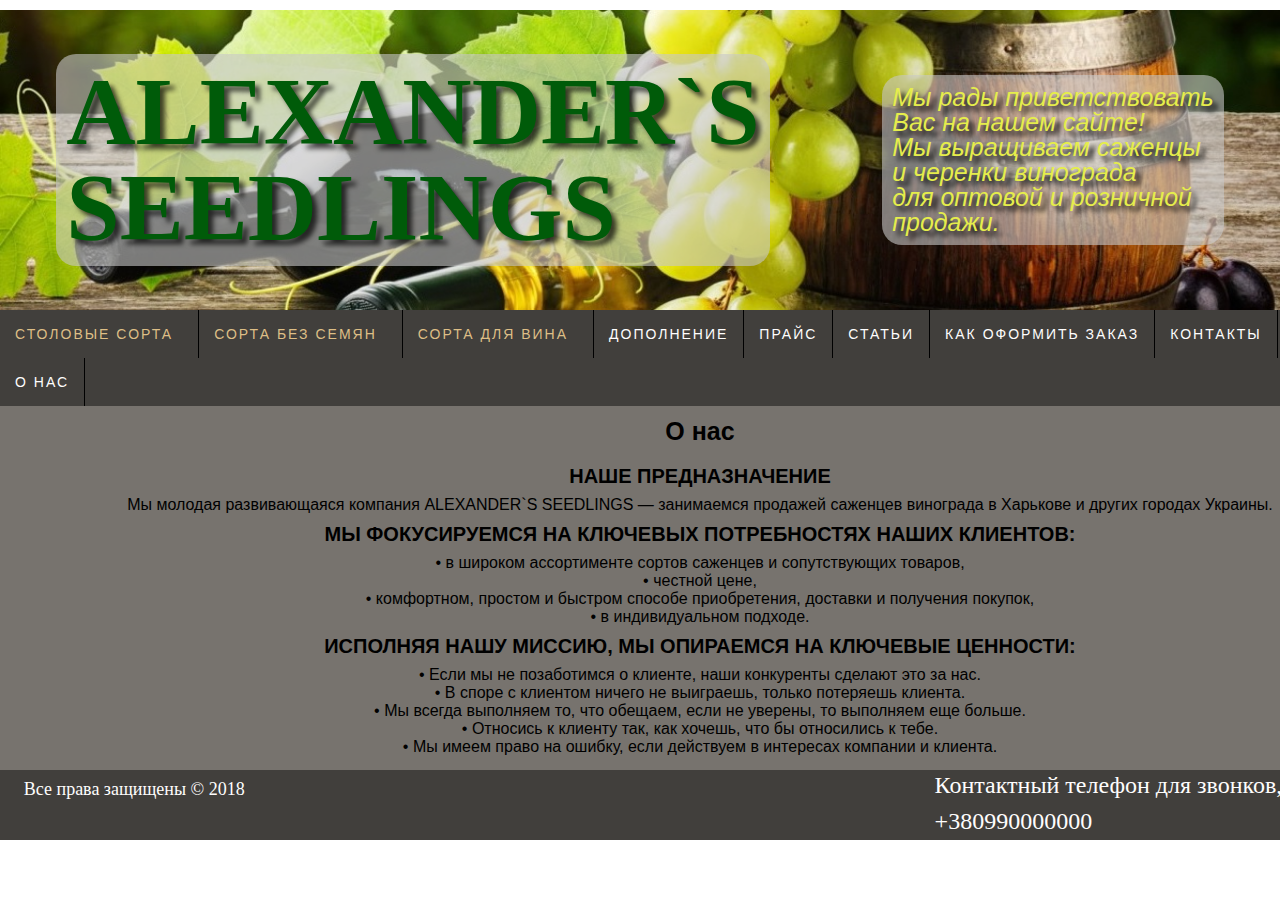
==== aboutUs.html @ 295a5fc2 "new pages" ====
<!DOCTYPE html>
<html>
<head>
	<meta charset="utf-8" />
	<!--[if lt IE 9]><script src="https://cdnjs.cloudflare.com/ajax/libs/html5shiv/3.7.3/html5shiv.min.js"></script><![endif]-->
	<title>ALEXANDER`S SEEDLINGS</title>
	<meta name="keywords" content="" />
	<meta name="description" content="" />
	<link rel="shortcut icon" href="assets/img/vine.ico" type="image/x-icon">

</head>

<body>

<div class="wrapper">

	<header>


	<div class="flex-container">
		<img class="headImg" src="assets/img/head.png"/>

			<a class="name" href="index.html">ALEXANDER`S </br>SEEDLINGS
			</a>
		<div class="presentation">
			<h2>Мы рады приветствовать </br>Вас на нашем сайте!</br> Мы выращиваем саженцы </br>и черенки винограда</br> для оптовой и розничной </br>продажи.</h2>
		</div>
	</div><!-- .flex-container-->
	</header><!-- .header-->


<!--menu-->
<nav>
  <ul class="topmenu">
    <li><a href="#" class="active">Столовые сорта<span class="fa fa-angle-down"></span></a>
      <ul class="submenu">
        <li><a href="">А Б В<span class="fa fa-angle-down"></span></a>
					<ul class="submenu">
						<li><a href="#">к-ш Вайт флейм</a></li>
						<li><a href="#">к-ш Вайт флейм</a></li>
						<li><a href="#">к-ш Вайт флейм</a></li>
					</ul>
				</li>
        <li><a href="">Г Д Е<span class="fa fa-angle-down"></span></a>
          <ul class="submenu">
            <li><a href="#">к-ш Вайт флейм</a></li>
            <li><a href="#">к-ш Вайт флейм</a></li>
            <li><a href="#">к-ш Вайт флейм</a></li>
          </ul>
        </li>
				<li><a href="">Ж З И<span class="fa fa-angle-down"></span></a>
					<ul class="submenu">
						<li><a href="#">к-ш Вайт флейм</a></li>
						<li><a href="#">к-ш Вайт флейм</a></li>
						<li><a href="#">к-ш Вайт флейм</a></li>
					</ul>
				</li>
				<li><a href="">К Л М<span class="fa fa-angle-down"></span></a>
					<ul class="submenu">
						<li><a href="#">к-ш Вайт флейм</a></li>
						<li><a href="#">к-ш Вайт флейм</a></li>
						<li><a href="#">к-ш Вайт флейм</a></li>
					</ul>
				</li>
				<li><a href="">Н О П<span class="fa fa-angle-down"></span></a>
					<ul class="submenu">
						<li><a href="#">к-ш Вайт флейм</a></li>
						<li><a href="#">к-ш Вайт флейм</a></li>
						<li><a href="#">к-ш Вайт флейм</a></li>
					</ul>
				</li>
				<li><a href="">Р С Т<span class="fa fa-angle-down"></span></a>
					<ul class="submenu">
						<li><a href="#">к-ш Вайт флейм</a></li>
						<li><a href="#">к-ш Вайт флейм</a></li>
						<li><a href="#">к-ш Вайт флейм</a></li>
					</ul>
				</li>
				<li><a href="">У Ф Х<span class="fa fa-angle-down"></span></a>
					<ul class="submenu">
						<li><a href="#">к-ш Вайт флейм</a></li>
						<li><a href="#">к-ш Вайт флейм</a></li>
						<li><a href="#">к-ш Вайт флейм</a></li>
					</ul>
				</li>
				<li><a href="">Ц Ч Ш<span class="fa fa-angle-down"></span></a>
					<ul class="submenu">
						<li><a href="#">к-ш Вайт флейм</a></li>
						<li><a href="#">к-ш Вайт флейм</a></li>
						<li><a href="#">к-ш Вайт флейм</a></li>
					</ul>
				</li>
				<li><a href="">Э Ю Я<span class="fa fa-angle-down"></span></a>
					<ul class="submenu">
						<li><a href="#">к-ш Вайт флейм</a></li>
						<li><a href="#">к-ш Вайт флейм</a></li>
						<li><a href="#">к-ш Вайт флейм</a></li>
					</ul>
				</li>
      </ul>
    </li>
		<li><a href="#" class="active">Сорта без семян<span class="fa fa-angle-down"></span></a>
			<ul class="submenu">
				<li><a href="">А Б В<span class="fa fa-angle-down"></span></a>
					<ul class="submenu">
						<li><a href="#">к-ш Вайт флейм</a></li>
						<li><a href="#">к-ш Вайт флейм</a></li>
						<li><a href="#">к-ш Вайт флейм</a></li>
					</ul>
				</li>
				<li><a href="">Г Д Е<span class="fa fa-angle-down"></span></a>
					<ul class="submenu">
						<li><a href="#">к-ш Вайт флейм</a></li>
						<li><a href="#">к-ш Вайт флейм</a></li>
						<li><a href="#">к-ш Вайт флейм</a></li>
					</ul>
				</li>
				<li><a href="">Ж З И<span class="fa fa-angle-down"></span></a>
					<ul class="submenu">
						<li><a href="#">к-ш Вайт флейм</a></li>
						<li><a href="#">к-ш Вайт флейм</a></li>
						<li><a href="#">к-ш Вайт флейм</a></li>
					</ul>
				</li>
				<li><a href="">К Л М<span class="fa fa-angle-down"></span></a>
					<ul class="submenu">
						<li><a href="#">к-ш Вайт флейм</a></li>
						<li><a href="#">к-ш Вайт флейм</a></li>
						<li><a href="#">к-ш Вайт флейм</a></li>
					</ul>
				</li>
				<li><a href="">Н О П<span class="fa fa-angle-down"></span></a>
					<ul class="submenu">
						<li><a href="#">к-ш Вайт флейм</a></li>
						<li><a href="#">к-ш Вайт флейм</a></li>
						<li><a href="#">к-ш Вайт флейм</a></li>
					</ul>
				</li>
				<li><a href="">Р С Т<span class="fa fa-angle-down"></span></a>
					<ul class="submenu">
						<li><a href="#">к-ш Вайт флейм</a></li>
						<li><a href="#">к-ш Вайт флейм</a></li>
						<li><a href="#">к-ш Вайт флейм</a></li>
					</ul>
				</li>
				<li><a href="">У Ф Х<span class="fa fa-angle-down"></span></a>
					<ul class="submenu">
						<li><a href="#">к-ш Вайт флейм</a></li>
						<li><a href="#">к-ш Вайт флейм</a></li>
						<li><a href="#">к-ш Вайт флейм</a></li>
					</ul>
				</li>
				<li><a href="">Ц Ч Ш<span class="fa fa-angle-down"></span></a>
					<ul class="submenu">
						<li><a href="#">к-ш Вайт флейм</a></li>
						<li><a href="#">к-ш Вайт флейм</a></li>
						<li><a href="#">к-ш Вайт флейм</a></li>
					</ul>
				</li>
				<li><a href="">Э Ю Я<span class="fa fa-angle-down"></span></a>
					<ul class="submenu">
						<li><a href="#">к-ш Вайт флейм</a></li>
						<li><a href="#">к-ш Вайт флейм</a></li>
						<li><a href="#">к-ш Вайт флейм</a></li>
					</ul>
				</li>
			</ul>
		</li>
		<li><a href="#" class="active">Сорта для вина<span class="fa fa-angle-down"></span></a>
			<ul class="submenu">
				<li><a href="">А Б В<span class="fa fa-angle-down"></span></a>
					<ul class="submenu">
						<li><a href="#">к-ш Вайт флейм</a></li>
						<li><a href="#">к-ш Вайт флейм</a></li>
						<li><a href="#">к-ш Вайт флейм</a></li>
					</ul>
				</li>
				<li><a href="">Г Д Е<span class="fa fa-angle-down"></span></a>
					<ul class="submenu">
						<li><a href="#">к-ш Вайт флейм</a></li>
						<li><a href="#">к-ш Вайт флейм</a></li>
						<li><a href="#">к-ш Вайт флейм</a></li>
					</ul>
				</li>
				<li><a href="">Ж З И<span class="fa fa-angle-down"></span></a>
					<ul class="submenu">
						<li><a href="#">к-ш Вайт флейм</a></li>
						<li><a href="#">к-ш Вайт флейм</a></li>
						<li><a href="#">к-ш Вайт флейм</a></li>
					</ul>
				</li>
				<li><a href="">К Л М<span class="fa fa-angle-down"></span></a>
					<ul class="submenu">
						<li><a href="#">к-ш Вайт флейм</a></li>
						<li><a href="#">к-ш Вайт флейм</a></li>
						<li><a href="#">к-ш Вайт флейм</a></li>
					</ul>
				</li>
				<li><a href="">Н О П<span class="fa fa-angle-down"></span></a>
					<ul class="submenu">
						<li><a href="#">к-ш Вайт флейм</a></li>
						<li><a href="#">к-ш Вайт флейм</a></li>
						<li><a href="#">к-ш Вайт флейм</a></li>
					</ul>
				</li>
				<li><a href="">Р С Т<span class="fa fa-angle-down"></span></a>
					<ul class="submenu">
						<li><a href="#">к-ш Вайт флейм</a></li>
						<li><a href="#">к-ш Вайт флейм</a></li>
						<li><a href="#">к-ш Вайт флейм</a></li>
					</ul>
				</li>
				<li><a href="">У Ф Х<span class="fa fa-angle-down"></span></a>
					<ul class="submenu">
						<li><a href="#">к-ш Вайт флейм</a></li>
						<li><a href="#">к-ш Вайт флейм</a></li>
						<li><a href="#">к-ш Вайт флейм</a></li>
					</ul>
				</li>
				<li><a href="">Ц Ч Ш<span class="fa fa-angle-down"></span></a>
					<ul class="submenu">
						<li><a href="#">к-ш Вайт флейм</a></li>
						<li><a href="#">к-ш Вайт флейм</a></li>
						<li><a href="#">к-ш Вайт флейм</a></li>
					</ul>
				</li>
				<li><a href="">Э Ю Я<span class="fa fa-angle-down"></span></a>
					<ul class="submenu">
						<li><a href="#">к-ш Вайт флейм</a></li>
						<li><a href="#">к-ш Вайт флейм</a></li>
						<li><a href="#">к-ш Вайт флейм</a></li>
					</ul>
				</li>
			</ul>
		</li>
    <li><a href="addition.html">Дополнение</a></li>
    <li><a href="priceList.html">Прайс</a></li>
		<li><a href="grapeArticles.html">Статьи</a></li>
		<li><a href="checkout.html">Как оформить заказ</a></li>
    <li><a href="contacts.html">Контакты</a></li>
		<li><a href="aboutUs.html">О нас</a></li>
  </ul>
</nav>



<!--menu-->

</div><!-- .wrapper -->

<div class="content">
	<div class="aboutUs">
		<h1 id="about">О нас</h1>

			<h2 class="headline">Наше предназначение</h2>
			<p>Мы молодая развивающаяся компания ALEXANDER`S SEEDLINGS — занимаемся продажей саженцев винограда в Харькове и других городах Украины.</p>

			<h2 class="headline">Мы фокусируемся на ключевых потребностях наших клиентов:</h2>
			<p>•	в широком ассортименте сортов саженцев и сопутствующих товаров,</p>
			<p>•	честной цене,</p>
			<p>•	комфортном, простом и быстром способе приобретения, доставки и получения покупок,</p>
			<p>•	в индивидуальном подходе.</p>

			<h2 class="headline">Исполняя нашу миссию, мы опираемся на ключевые
			Ценности:</h2>
			<p>•	Если мы не позаботимся о клиенте, наши конкуренты сделают это за нас.</p></p>
			<p>•	В споре с клиентом ничего не выиграешь, только потеряешь клиента.</p>
			<p>•	Мы всегда выполняем то, что обещаем, если не уверены, то выполняем еще больше.</p>
			<p>•	Относись к клиенту так, как хочешь, что бы относились к тебе.</p>
			<p>•	Мы имеем право на ошибку, если действуем в интересах компании и клиента.</p>


	</div><!-- .aboutUs -->
</div><!-- .content -->


<footer class="footer">
	<div class="rights">
		<p>Все права защищены &copy; 2018</p>
	</div>
	<div class="phone">
		<p>Контактный телефон для звонков, смс, Viber<br/><br/>+380990000000</p>
	</div>
</footer><!-- .footer -->

<link href="assets/css/style.css" rel="stylesheet">
<script src="assets/js/main.js"></script>
</body>
</html>
---- assets/css/style.css ----
* {
	box-sizing: border-box;
}

/* Eric Meyer's CSS Reset */
html, body, div, span, applet, object, iframe,
h1, h2, h3, h4, h5, h6, p, blockquote, pre,
a, abbr, acronym, address, big, cite, code,
del, dfn, em, img, ins, kbd, q, s, samp,
small, strike, strong, sub, sup, tt, var,
b, u, i, center,
dl, dt, dd, ol, ul, li,
fieldset, form, label, legend,
table, caption, tbody, tfoot, thead, tr, th, td,
article, aside, canvas, details, embed,
figure, figcaption, footer, header, hgroup,
menu, nav, output, ruby, section, summary,
time, mark, audio, video {
	margin: 0;
	padding: 0;
	border: 0;
	font-size: 100%;
	font: inherit;
	vertical-align: baseline;
}
/* HTML5 display-role reset for older browsers */
article, aside, details, figcaption, figure,
footer, header, hgroup, menu, nav, section {
	display: block;
}
body {
	line-height: 1;
	font: 12px/18px Tahoma, sans-serif;
	height: 100%;
}
ol, ul {
	list-style: none;
}
blockquote, q {
	quotes: none;
}
blockquote:before, blockquote:after,
q:before, q:after {
	content: '';
	content: none;
}
table {
	border-collapse: collapse;
	border-spacing: 0;
}
/* End of Eric Meyer's CSS Reset */

html {
	height: 100%;
}
article, aside, details, figcaption, figure, footer, header, hgroup, main, nav, section, summary {
	display: block;
}

html {
	min-width: 600px;
	max-width: 1400px;
	margin: 0 auto;
	min-height: 100%;
	height: auto !important;
}

/* Header
-----------------------------------------------------------------------------*/
.headImg {
	position: absolute;
	width: 100%;
	height: 100%;
	z-index: 100;
}

.flex-container {
	display: flex;
	position: relative;
	width: auto;
	height: 300px;
	margin-top: 10px;
	justify-content: space-around;
}

.flex-container .name {
	color: rgb(0, 91, 9);
	background-color: rgb(200, 200, 200, .6);
	padding: 10px;
	border-radius: 20px;
  font-size: 800%;
	font-weight: bold;
  margin-top: 0;
  text-shadow: rgba(0, 0, 0, .7) 5px 5px 5px;
	font-family: 'Roboto Slab', serif;
	line-height: 1;
	align-self: center;
	text-decoration: none;
	z-index: 200;

}

.flex-container .presentation {
  width: auto;
  background-color: rgb(200, 200, 200, .6);
	border-radius: 20px;
  padding: 10px;
  color: rgb(229, 237, 76);
  font-style: oblique;
  font-size: 25px;
	line-height: 1;
  text-shadow: rgba(0, 0, 0, 1) 5px 5px 5px;
	align-self: center;
	z-index: 200;
	}

/* Middle Menu
-----------------------------------------------------------------------------*/
nav {
	background: #413F3C;
}
nav ul {
  margin: 0;
  padding: 0;
  list-style: none;
}
nav ul:after {
  content: "";
  display: table;
  clear: both;
}
nav a {
  text-decoration: none;
  display: block;
  transition: .3s linear;
}
.topmenu > li {
  float: left;
  position: relative;
  border-right: 1px solid black;
}
.topmenu > li:first-child {
	border-left: 0;
}
.topmenu > li > a {
  padding: 15px 15px;
  font-size: 14px;
  text-transform: uppercase;
  color: #FEFDFD;
  letter-spacing: 2px;
}
.topmenu > li > a.active,
.submenu a:hover {
	color: #ddbe86;
}
.topmenu .fa,
.submenu .fa {
  margin: 5px;
  color: inherit;
}
.submenu {
  position: absolute;
  z-index: 5;
  min-width: 200px;
  background: white;
  border-top: 1px solid #CBCBCC;
  border-left: 1px solid #CBCBCC;
  border-right: 1px solid #CBCBCC;
  visibility: hidden;
  opacity: 0;
  transform-origin: 0% 0%;
  transform: rotateX(-90deg);
  transition: .3s linear;
}
.submenu li {
	position: relative;
}
.submenu li a {
  color: #282828;
  padding: 10px 20px;
  font-size: 14px;
  border-bottom: 1px solid #CBCBCC;
}
.submenu .submenu {
  position: absolute;
  left: 100%;
  top: -1px;
  transition: .3s linear;
}
nav li:hover > .submenu {
  transform: rotateX(0deg);
  visibility: visible;
  opacity: 1;
}

/* Content
-----------------------------------------------------------------------------*/
.content {
	width: 1400px;
	height: auto;
	margin: 0;
	padding: 0;
	background-color: #77736e;
}

.mainPagePhotos {
	width: 100%;
	height: auto;
	display: flex;
	flex-basis: auto;
	flex-direction: row;
	justify-content: center;
	flex-wrap: wrap;
}

.mainPagePhotos a {
	width: auto;
	height: auto;
	align-self: flex-start;
	box-shadow: 0 0 30px #FEFDFD;
	margin: 20px;
}


/* Content contactInformation
-----------------------------------------------------------------------------*/
.contactInformation {
	width: 100%;
	height: auto;
	display: flex;
	flex-basis: auto;
	flex-direction: column;
	justify-content: center;
	align-items: center;
	flex-wrap: wrap;
}

.contactInformation h2 {
	line-height: 2;
	font-size: 20px;
}

.contactInformation p {
	line-height: 2;
	font-size: 20px;
}

/* Content aboutUs
-----------------------------------------------------------------------------*/
.aboutUs {
	width: 100%;
	height: auto;
	display: flex;
	flex-basis: auto;
	flex-direction: column;
	justify-content: center;
	align-items: center;
	flex-wrap: wrap;
	padding-bottom: 1%;
	}

#about {
	font-size: 25px;
	font-weight: bold;
	line-height: 2;
}

.aboutUs .headline {
	text-transform: uppercase;
	font-weight: bold;
	line-height: 2;
	font-size: 20px;
}

.aboutUs p {
	font-size: 16px;
}

/* Content checkout
-----------------------------------------------------------------------------*/

.checkout {
	width: 100%;
	height: auto;
	display: flex;
	flex-basis: auto;
	flex-direction: column;
	justify-content: center;
	align-items: center;
	flex-wrap: wrap;
	padding-bottom: 1%;
}

#necessary {
	font-size: 25px;
	font-weight: bold;
	line-height: 2;
}

.checkout p {
	font-size: 20px;
	line-height: 2;
}

/* Content grapeArticles
-----------------------------------------------------------------------------*/

































/* Footer
-----------------------------------------------------------------------------*/
.footer {
	display: flex;
	flex-direction: row;
	justify-content: space-between;
	align-items: flex-start;
	padding: auto;
	min-width: 600px;
	width: 1400px;
	height: 70px;
	background: #413F3C;
	padding: 0;
  color: #FEFDFD;
  font-family: 'Roboto Slab', serif;
	padding: 10px;
}

.rights {
  width: auto;
  margin-left: 1%;
  font-size: 1.5em;
	align-self: flex-start;
	color: #FEFDFD;
}

.phone {
  width: auto;
	font-size: 2em;
	align-self: flex-end;
}
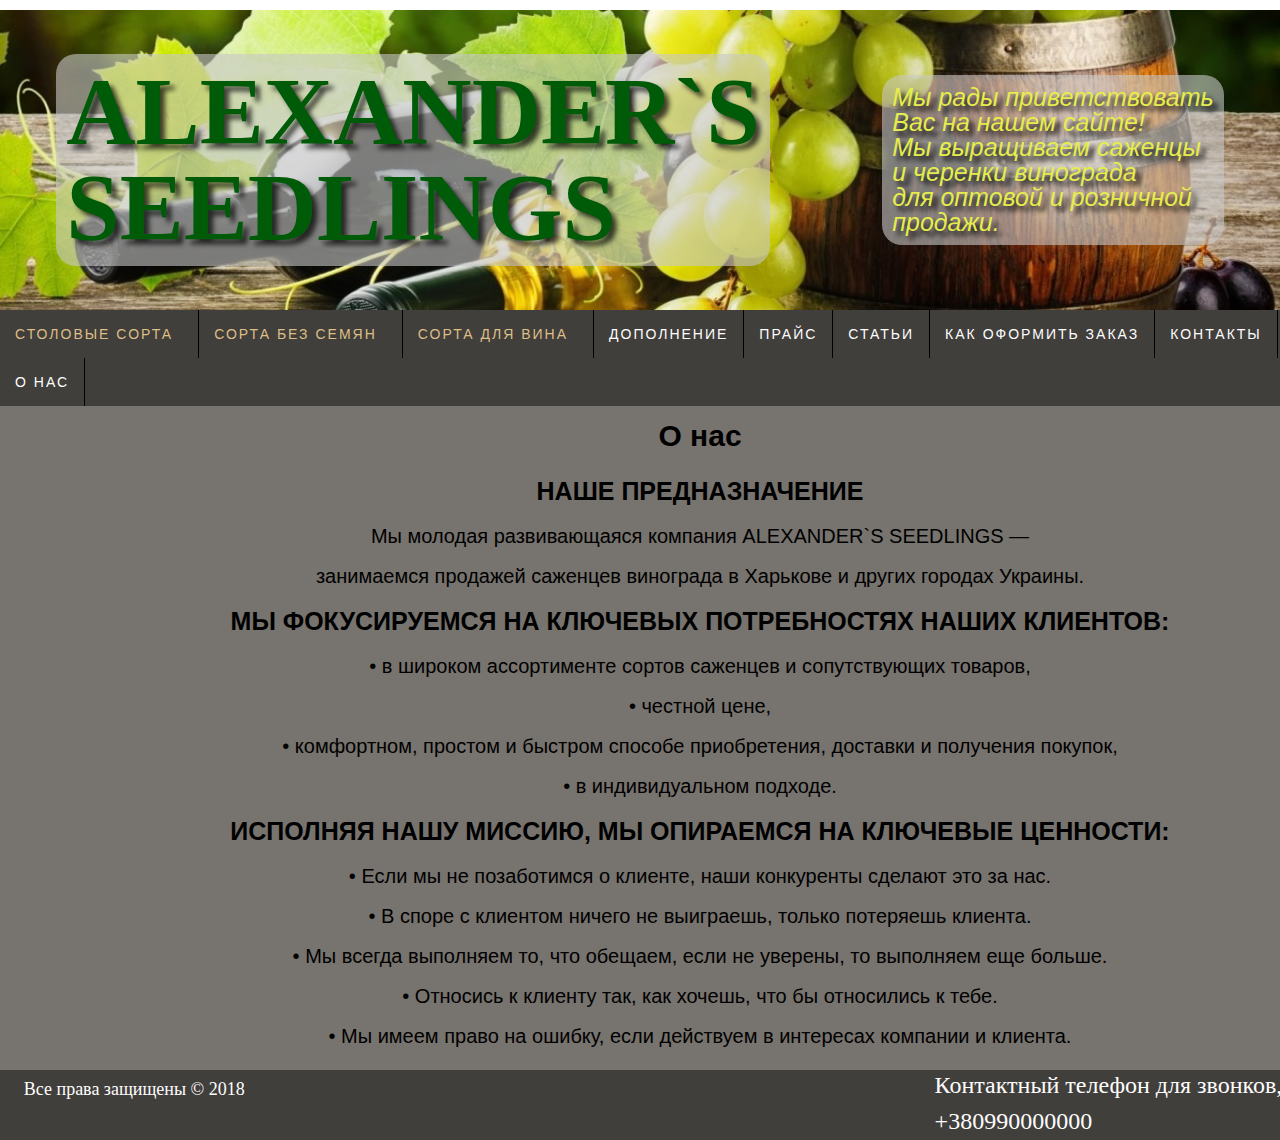
==== commit ae050461: "new page" ====
--- a/aboutUs.html
+++ b/aboutUs.html
@@ -253,7 +253,8 @@
 		<h1 id="about">О нас</h1>
 
 			<h2 class="headline">Наше предназначение</h2>
-			<p>Мы молодая развивающаяся компания ALEXANDER`S SEEDLINGS — занимаемся продажей саженцев винограда в Харькове и других городах Украины.</p>
+			<p>Мы молодая развивающаяся компания ALEXANDER`S SEEDLINGS —</p>
+			<p>занимаемся продажей саженцев винограда в Харькове и других городах Украины.</p>
 
 			<h2 class="headline">Мы фокусируемся на ключевых потребностях наших клиентов:</h2>
 			<p>•	в широком ассортименте сортов саженцев и сопутствующих товаров,</p>
--- a/assets/css/style.css
+++ b/assets/css/style.css
@@ -257,10 +257,11 @@
 	align-items: center;
 	flex-wrap: wrap;
 	padding-bottom: 1%;
+	align-items: center;
 	}
 
 #about {
-	font-size: 25px;
+	font-size: 30px;
 	font-weight: bold;
 	line-height: 2;
 }
@@ -269,11 +270,13 @@
 	text-transform: uppercase;
 	font-weight: bold;
 	line-height: 2;
-	font-size: 20px;
+	font-size: 25px;
 }
 
 .aboutUs p {
-	font-size: 16px;
+	font-size: 20px;
+	line-height: 2;
+
 }
 
 /* Content checkout
@@ -289,6 +292,7 @@
 	align-items: center;
 	flex-wrap: wrap;
 	padding-bottom: 1%;
+	align-items: center;
 }
 
 #necessary {
@@ -304,36 +308,90 @@
 
 /* Content grapeArticles
 -----------------------------------------------------------------------------*/
-
-
-
-
-
-
-
-
-
-
-
-
-
-
-
-
-
-
-
-
-
-
-
-
-
-
-
-
-
-
+.grapeArticles {
+	width: 100%;
+	height: auto;
+	display: flex;
+	flex-basis: auto;
+	flex-direction: column;
+	justify-content: center;
+	align-items: center;
+	flex-wrap: wrap;
+	padding-bottom: 1%;
+}
+
+#articles {
+	font-size: 25px;
+	font-weight: bold;
+	line-height: 2;
+}
+
+.grapeArticles p {
+	font-size: 20px;
+	line-height: 4;
+}
+
+.grapeArticles a {
+	text-decoration: underline;
+	color: inherit;
+	text-transform: uppercase;
+}
+
+/* Content priceList
+-----------------------------------------------------------------------------*/
+caption {
+	text-transform: uppercase;
+	line-height: 2;
+	font-size: 20px;
+	font-weight: bold;
+}
+
+table {
+	width: 95%;
+	height: auto;
+	border-collapse: collapse;
+	text-align: left;
+	background-color: rgb(228, 230, 209);
+	border: 3px double #413F3C;
+	border-spacing: 5px;
+}
+
+table th {
+	padding: 10px;
+}
+
+table td {
+	padding: 10px;
+}
+
+/* Content addition
+-----------------------------------------------------------------------------*/
+.addition {
+	width: 100%;
+	height: auto;
+	display: flex;
+	flex-direction: column;
+	justify-content: center;
+	align-items: center;
+	flex-wrap: wrap;
+	padding-bottom: 1%;
+}
+
+
+.additionImg {
+	width: 300px;
+	height: auto;
+	margin: 10px;
+
+}
+
+.addition a {
+	text-decoration: none;
+	text-transform: uppercase;
+	font-size: 20px;
+	color: #FEFDFD;
+	line-height: 2;
+}
 
 
 
